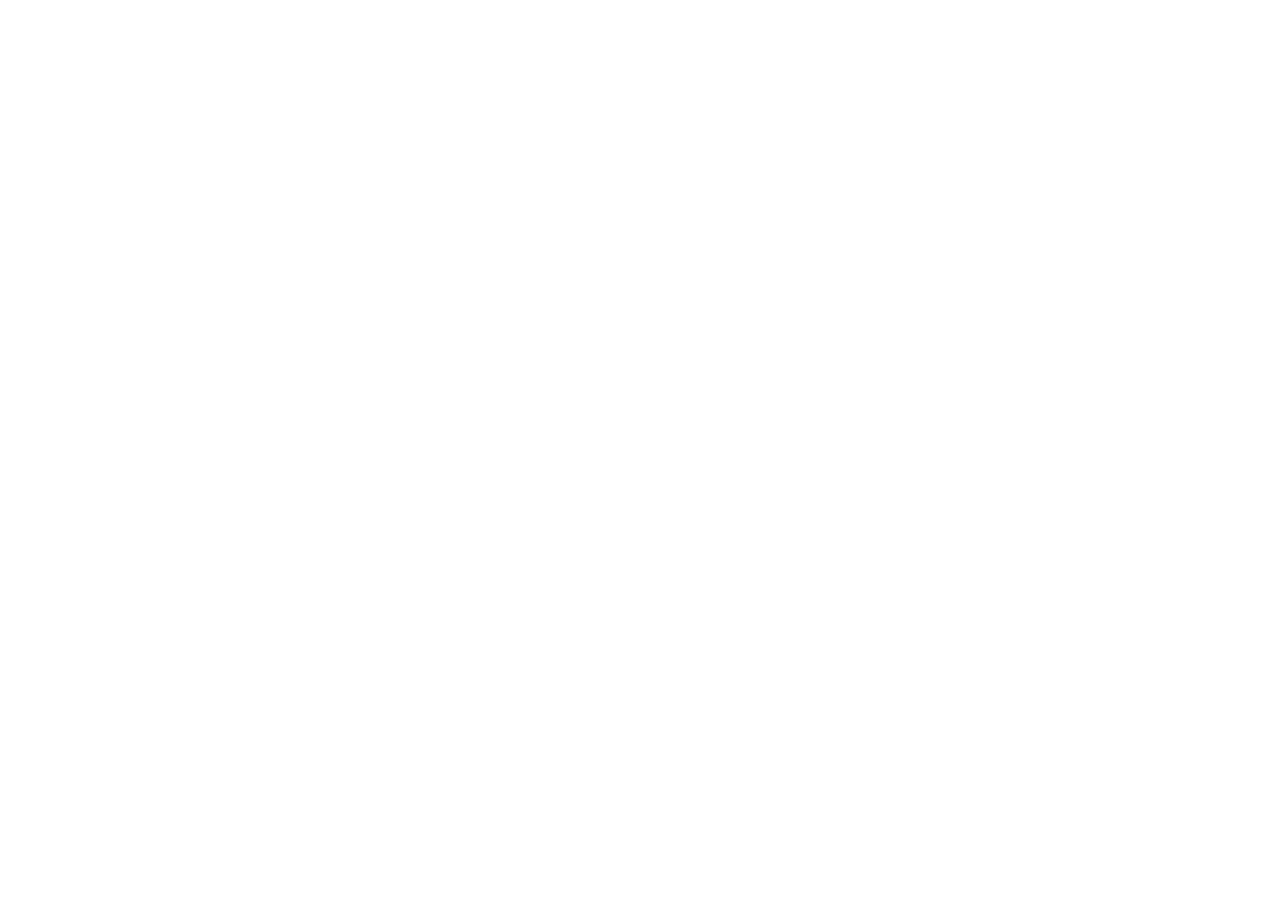
==== fetch_histori/index.html @ c402b903 "started" ====
<!DOCTYPE html>
<html lang="en">

<head>
    <meta charset="UTF-8">
    <meta http-equiv="X-UA-Compatible" content="IE=edge">
    <meta name="viewport" content="width=device-width, initial-scale=1.0">
    <title>Document</title>
    <script src="./main.js"></script>
    <link rel="stylesheet" href="./style.css">
</head>

<body>
    <div id="title"></div>

    <div id="Post"></div>

    <div id="textBox"></div>
</body>

</html>
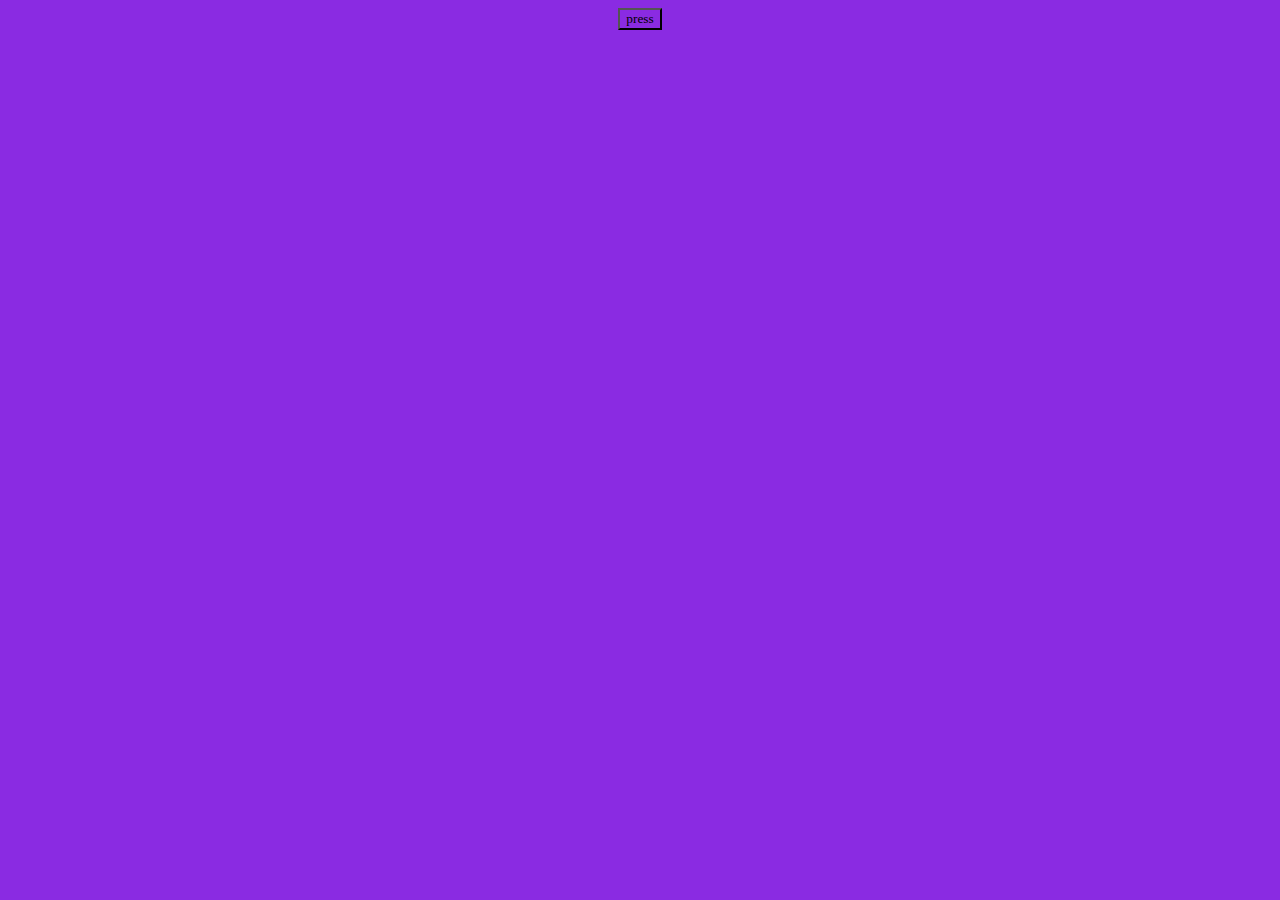
==== commit 62d88a61: "started" ====
--- a/fetch_histori/index.html
+++ b/fetch_histori/index.html
@@ -11,11 +11,18 @@
 </head>
 
 <body>
-    <div id="title"></div>
 
-    <div id="Post"></div>
+    <div id="Post" class="menu">
+        <button onclick="tracer()"> press </button>
+    </div>
+<!-- 
+    <div id="title" class="title">
 
-    <div id="textBox"></div>
+    </div> -->
+
+    <div id="textBox" class="content">
+
+    </div>
 </body>
 
 </html>--- a/fetch_histori/style.css
+++ b/fetch_histori/style.css
@@ -0,0 +1,24 @@
+*{
+    background-color: blueviolet;
+    font-family: Georgia, 'Times New Roman', Times, serif;
+    box-sizing: border-box;
+}
+
+p{ color: aliceblue;}
+
+.menu{
+    text-align: center;
+}
+
+button:hover{
+background-color: brown;
+transition: 1s;
+}
+
+.main {
+    float: left;
+    width: 20%;
+    text-align: center;
+  }
+  
+  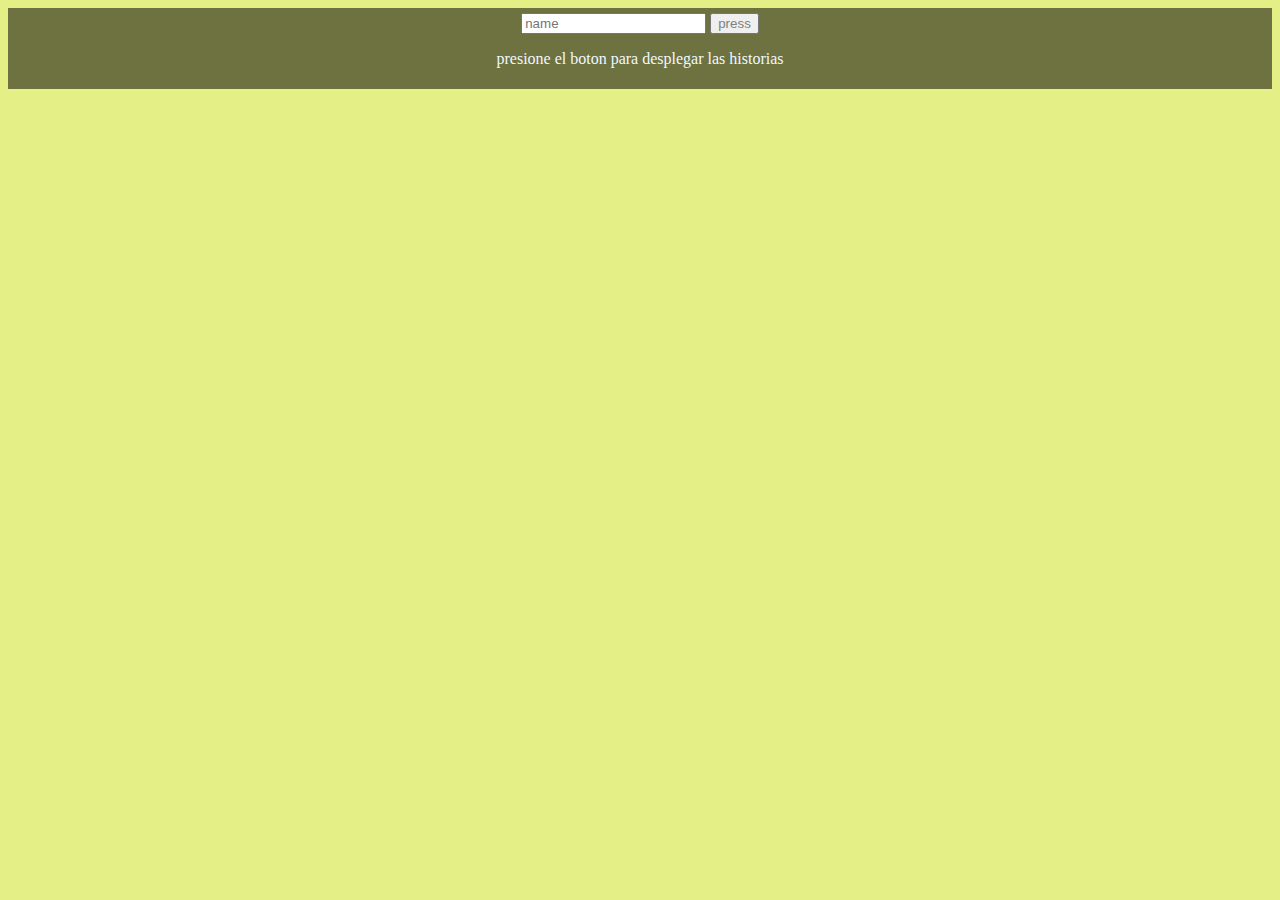
==== commit 00219121: "started" ====
--- a/fetch_histori/index.html
+++ b/fetch_histori/index.html
@@ -11,18 +11,23 @@
 </head>
 
 <body>
+<div class="asd">
+    <div class="content">
+        <div id="Post" class="nav-menu">
+            <input type="text" placeholder="name" id="color" class="set">
+            <button onclick="tracer()" id="color" style="color: gray;"> press </button><br>
+            <p>presione el boton para desplegar las historias</p>
+        </div>
+        <!-- 
+        <div id="title" class="title">
+    
+        </div> -->
 
-    <div id="Post" class="menu">
-        <button onclick="tracer()"> press </button>
+        
     </div>
-<!-- 
-    <div id="title" class="title">
-
-    </div> -->
-
-    <div id="textBox" class="content">
-
-    </div>
+</div>
+<div id="textBox">
+</div>
 </body>
 
 </html>--- a/fetch_histori/style.css
+++ b/fetch_histori/style.css
@@ -1,24 +1,50 @@
-*{
-    background-color: blueviolet;
+body {
+    background-color: rgba(208, 226, 43, 0.568);
     font-family: Georgia, 'Times New Roman', Times, serif;
     box-sizing: border-box;
 }
 
-p{ color: aliceblue;}
-
-.menu{
+.asd {
+    background-color: rgba(0, 0, 0, 0.521);
     text-align: center;
 }
 
-button:hover{
-background-color: brown;
-transition: 1s;
+p {
+    color: aliceblue;
 }
 
-.main {
-    float: left;
-    width: 20%;
+
+button:hover {
+    background-color: rgba(0, 0, 0, 0.658);
+    transition: 1s;
+}
+
+#color {
+    color: aliceblue;
+}
+
+
+
+.box {
+    width: 60%;
+    padding: 0 20px;
+    margin: 0px auto;
+    background-color:  rgba(0, 0, 0, 0.521);
+
+    /*  border: none;
+    padding: 5px;
+    background-color: rgba(0, 0, 0, 0.363);
+    
+    display: block; */
     text-align: center;
-  }
-  
-  +}
+
+.content {
+
+    padding: 5px;
+    text-align: center;
+}
+
+#color{
+    color: black;
+}